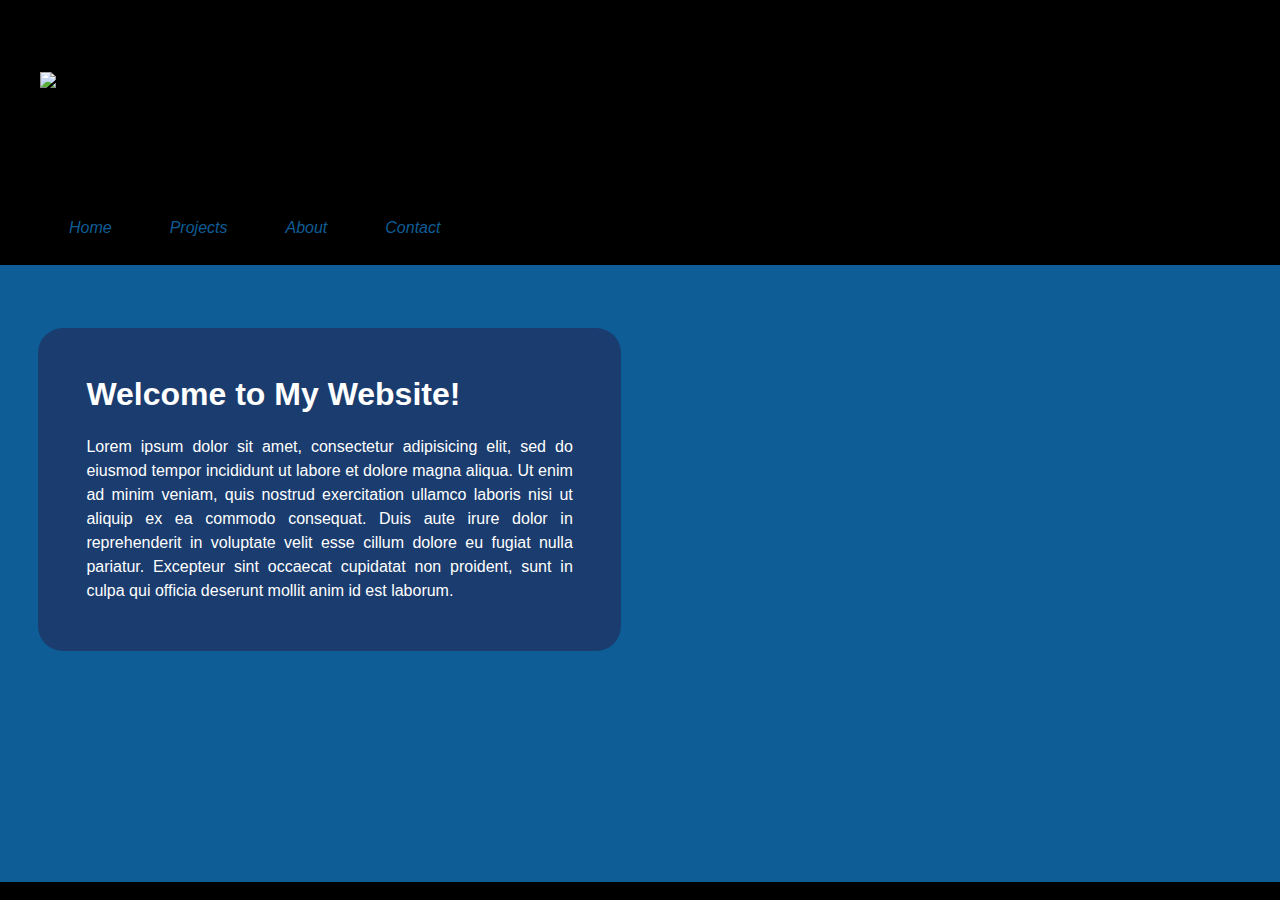
==== index.html @ a2acd7cb "Add files via upload" ====
<!DOCTYPE html>
<html>
<head>
	<title>My Webpage</title>

	<link rel="shortcut icon"  href="imgs/logo_FSk_icon.ico">
	<link rel="stylesheet" href="stylesheet.css">
</head>


<body>

	<div id="LogoDiv">
		<img id="Logo" src="imgs/Logo3.png">
	</div>

	<div id="Navbar">
		<ul>
			<li><a href="index.html">Home</a></li>
			<li><a href="Projects.html">Projects</a></li>
			<li><a href="About.html">About</a></li>
			<li><a href="Contact.html">Contact</a></li>
		</ul>
	</div>

	<div id="MainDiv">

		<div class="Columns">
			<div class="textDiv">

				<h1>Welcome to My Website!</h1>

				<p>Lorem ipsum dolor sit amet, consectetur adipisicing elit, sed do eiusmod
				tempor incididunt ut labore et dolore magna aliqua. Ut enim ad minim veniam,
				quis nostrud exercitation ullamco laboris nisi ut aliquip ex ea commodo
				consequat. Duis aute irure dolor in reprehenderit in voluptate velit esse
				cillum dolore eu fugiat nulla pariatur. Excepteur sint occaecat cupidatat non
				proident, sunt in culpa qui officia deserunt mollit anim id est laborum.</p>


			</div>
			
		</div>

		<div class="Columns">
		</div>

	</div>



</body>
</html>
---- stylesheet.css ----
body {
	max-width: 100%;
	font-family: Arial, Helvetica, sans-serif;
	margin: 0px;

	background: black;
}

a{
	text-decoration: none;
}

a:link{
	color: #0E5D96;
}

a:visited{
	color: #0E5D96;
}

img{
	width: 100%;
	display: block

}
video{
	width: 100%;
	display: none;
}

p{
	text-align: justify;

	line-height: 1.5;
}

.textDiv{
	margin: 48px;

	color: white;
}

.imgDiv{
	margin: 7%;
	width: 86%; 

	background: white;
}

#LogoDiv{

	height: 190px;
	width: 100%;
	margin-top: -1px;
	padding-top: 1px; 

	background-color: black;
}

#Logo{
	width: auto;

	margin-left: 40px;
	margin-top: 72px; 
}

#Navbar{
	height: 75px;
	width: 100%;

	background-color: black;
	color: white;


}

#MainDiv{
	min-height: 536.396px;
	width: 100%;
	overflow-y: hidden;
	padding-bottom: 6.29%;

	background: #0E5D96;


}

.Columns{
	height: auto;
	width: 45.5%;

	float: left;

	background-color: #1A3C6E;


    margin-left: 3%;
    margin-top: 4.943%;

    border-radius: 25px;

}

#Grid{
	height: inherit;
	width: inherit;

	padding-top: 1px;
	margin-top: -1px;
}


.Cell{
	width: 20%;

	margin-top: 4%;
	margin-left: 4%;

	float: left;
}

.Cell .ProjectIcon:hover{
	border-radius: 25px;

    filter: brightness(.5);

	transition: .2s;

	overflow: hidden;
}

.Caption{
	margin: 0;

	padding: 8px;

	background: #1A3C6E;

	text-align: center;

	color: white;
}

.ProjectIcon {
	background: white;
	transition: .2s;
}

#ResumeIcon{
	background: none;
	transition: .2s;
}

#ResumeCell #ResumeIcon:hover{
	border-radius: 25px;

    filter: brightness(.5);

	transition: .2s;

	overflow: hidden;

}

#Disclaimer{
	opacity: .5;

	position: relative;
	top: -163px;

	height: 0px
}

ul{
	height: inherit;
	list-style: none;

	margin: 0;
	padding-left: 40px;

	font-style: italic;

}

li{
	padding-top: 29px;


	display: inline-block;
	float: left;

}

li a{
	padding: 29px;
	width: inherit;

	border-radius: 10px 10px 0 0; 

	text-decoration: none;

	transition: 1s;

}


li :hover{
	background-color: #1A3C6E;
	color: white;

	transition: 0.2s;
}
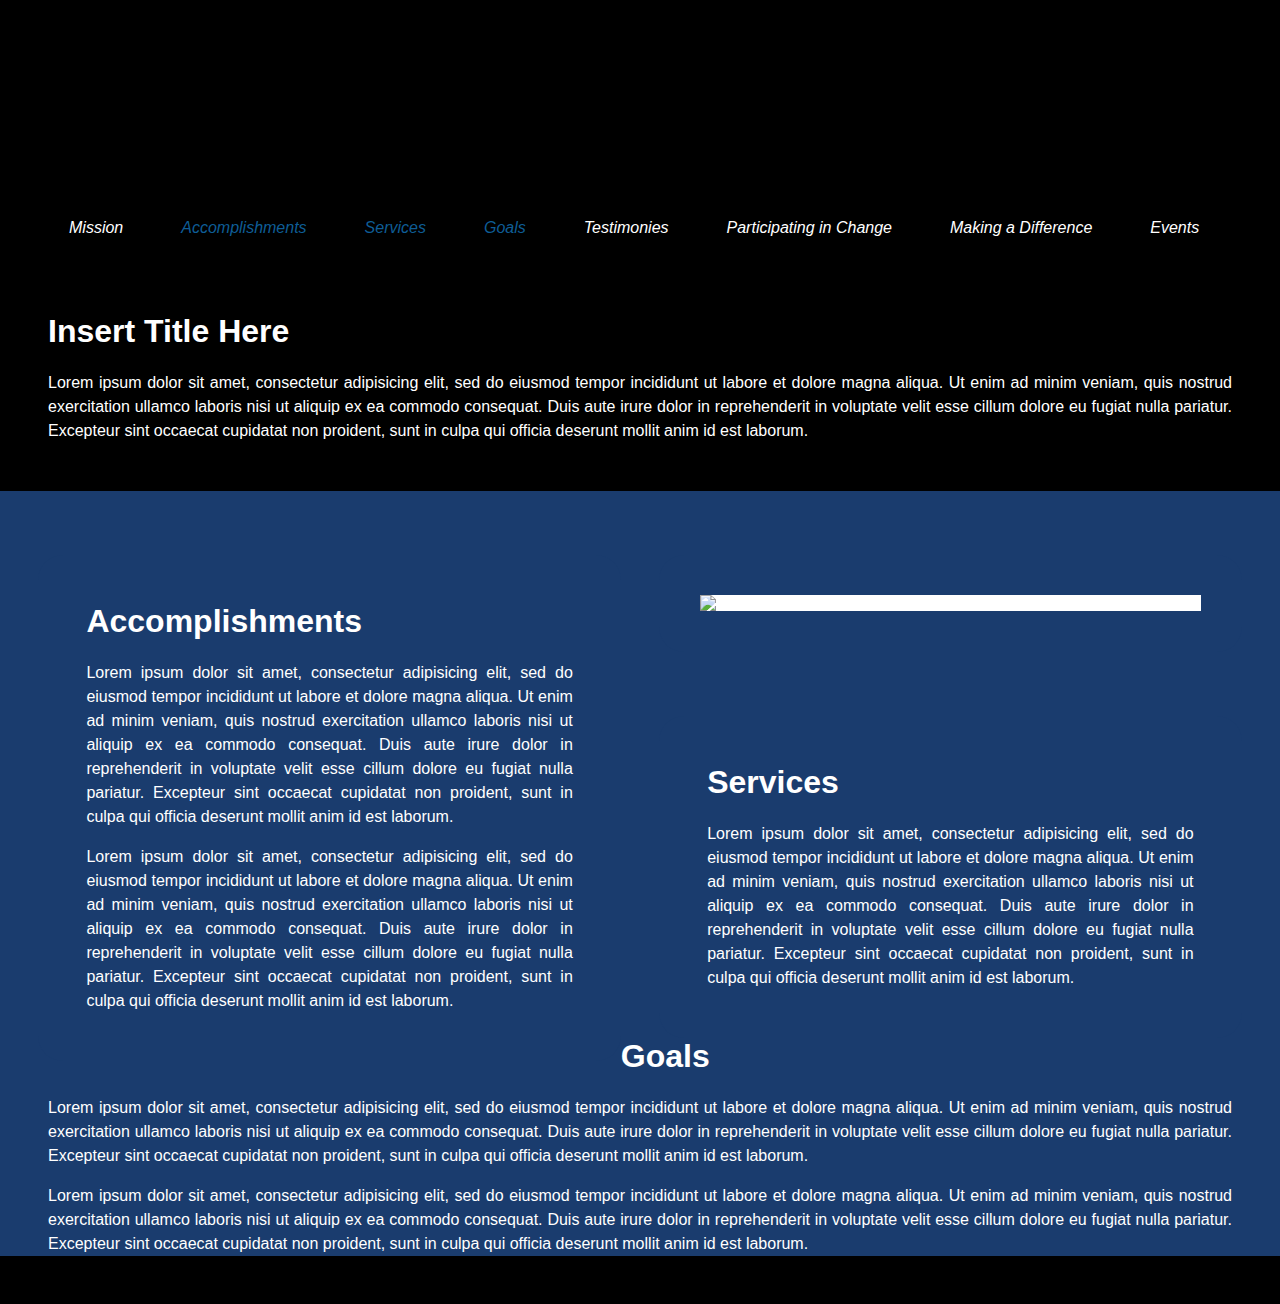
==== commit a0ae77b7: "Add files via upload" ====
--- a/index.html
+++ b/index.html
@@ -1,53 +1,108 @@
-<!DOCTYPE html>
-<html>
-<head>
-	<title>My Webpage</title>
-
-	<link rel="shortcut icon"  href="imgs/logo_FSk_icon.ico">
-	<link rel="stylesheet" href="stylesheet.css">
-</head>
-
-
-<body>
-
-	<div id="LogoDiv">
-		<img id="Logo" src="imgs/Logo3.png">
-	</div>
-
-	<div id="Navbar">
-		<ul>
-			<li><a href="index.html">Home</a></li>
-			<li><a href="Projects.html">Projects</a></li>
-			<li><a href="About.html">About</a></li>
-			<li><a href="Contact.html">Contact</a></li>
-		</ul>
-	</div>
-
-	<div id="MainDiv">
-
-		<div class="Columns">
-			<div class="textDiv">
-
-				<h1>Welcome to My Website!</h1>
-
-				<p>Lorem ipsum dolor sit amet, consectetur adipisicing elit, sed do eiusmod
-				tempor incididunt ut labore et dolore magna aliqua. Ut enim ad minim veniam,
-				quis nostrud exercitation ullamco laboris nisi ut aliquip ex ea commodo
-				consequat. Duis aute irure dolor in reprehenderit in voluptate velit esse
-				cillum dolore eu fugiat nulla pariatur. Excepteur sint occaecat cupidatat non
-				proident, sunt in culpa qui officia deserunt mollit anim id est laborum.</p>
-
-
-			</div>
-			
-		</div>
-
-		<div class="Columns">
-		</div>
-
-	</div>
-
-
-
-</body>
+<!DOCTYPE html>
+<html>
+<head>
+	<title>Lorna Speaks</title>
+
+	<link rel="stylesheet" href="stylesheet.css">
+</head>
+<body>
+
+	<div id="LogoDiv">
+		
+	</div>
+	<div id="Navbar">
+		<ul>
+			<li><a>Mission</a></li>
+			<li><a href="#Accomplishments">Accomplishments</a></li>
+			<li><a href="#Services">Services</a></li>
+			<li><a href="#Goals">Goals</a></li>
+			<li><a>Testimonies</a></li>
+			<li><a>Participating in Change</a></li>
+			<li><a>Making a Difference</a></li>
+			<li><a>Events</a></li>
+		</ul>
+	</div>
+	<div class="MainDiv">
+		<div class="textDiv">
+			<h1>Insert Title Here</h1>
+			<p>Lorem ipsum dolor sit amet, consectetur adipisicing elit, sed do eiusmod
+			tempor incididunt ut labore et dolore magna aliqua. Ut enim ad minim veniam,
+			quis nostrud exercitation ullamco laboris nisi ut aliquip ex ea commodo
+			consequat. Duis aute irure dolor in reprehenderit in voluptate velit esse
+			cillum dolore eu fugiat nulla pariatur. Excepteur sint occaecat cupidatat non
+			proident, sunt in culpa qui officia deserunt mollit anim id est laborum.</p>
+		</div>
+
+		<div class="MainDiv" id="Accomplishments" style="background-color: skyblue; padding: 0px;">
+			<div class="Columns">
+				<div class="textDiv">
+				<h1>Accomplishments</h1>
+				<p>Lorem ipsum dolor sit amet, consectetur adipisicing elit, sed do eiusmod
+				tempor incididunt ut labore et dolore magna aliqua. Ut enim ad minim veniam,
+				quis nostrud exercitation ullamco laboris nisi ut aliquip ex ea commodo
+				consequat. Duis aute irure dolor in reprehenderit in voluptate velit esse
+				cillum dolore eu fugiat nulla pariatur. Excepteur sint occaecat cupidatat non
+				proident, sunt in culpa qui officia deserunt mollit anim id est laborum.</p>
+
+				<p>Lorem ipsum dolor sit amet, consectetur adipisicing elit, sed do eiusmod
+				tempor incididunt ut labore et dolore magna aliqua. Ut enim ad minim veniam,
+				quis nostrud exercitation ullamco laboris nisi ut aliquip ex ea commodo
+				consequat. Duis aute irure dolor in reprehenderit in voluptate velit esse
+				cillum dolore eu fugiat nulla pariatur. Excepteur sint occaecat cupidatat non
+				proident, sunt in culpa qui officia deserunt mollit anim id est laborum.</p>
+				</div>
+			
+			</div>
+
+		<div class="Columns">
+			<div class="imgDiv">
+				<img src="imgs/sample img.png">
+			</div>
+			
+		</div>
+		</div>
+
+		<div class="MainDiv" id="Services">
+			<div class="Columns">
+				<div class="textDiv">
+					<h1>Services</h1>
+					<p>Lorem ipsum dolor sit amet, consectetur adipisicing elit, sed do eiusmod
+					tempor incididunt ut labore et dolore magna aliqua. Ut enim ad minim veniam,
+					quis nostrud exercitation ullamco laboris nisi ut aliquip ex ea commodo
+					consequat. Duis aute irure dolor in reprehenderit in voluptate velit esse
+					cillum dolore eu fugiat nulla pariatur. Excepteur sint occaecat cupidatat non
+					proident, sunt in culpa qui officia deserunt mollit anim id est laborum.</p>
+				</div>
+			</div>
+		</div>
+
+		<div class="MainDiv" id="Goals" style="background-color:  #1A3C6E; color: white;">
+			<div class="textDiv">
+				<h1>Goals</h1>
+				<p>Lorem ipsum dolor sit amet, consectetur adipisicing elit, sed do eiusmod
+				tempor incididunt ut labore et dolore magna aliqua. Ut enim ad minim veniam,
+				quis nostrud exercitation ullamco laboris nisi ut aliquip ex ea commodo
+				consequat. Duis aute irure dolor in reprehenderit in voluptate velit esse
+				cillum dolore eu fugiat nulla pariatur. Excepteur sint occaecat cupidatat non
+				proident, sunt in culpa qui officia deserunt mollit anim id est laborum.</p>
+
+				<p>Lorem ipsum dolor sit amet, consectetur adipisicing elit, sed do eiusmod
+				tempor incididunt ut labore et dolore magna aliqua. Ut enim ad minim veniam,
+				quis nostrud exercitation ullamco laboris nisi ut aliquip ex ea commodo
+				consequat. Duis aute irure dolor in reprehenderit in voluptate velit esse
+				cillum dolore eu fugiat nulla pariatur. Excepteur sint occaecat cupidatat non
+				proident, sunt in culpa qui officia deserunt mollit anim id est laborum.</p>
+			</div>
+		</div>
+
+		<div class="MainDiv" id="Testimonies">
+			<div class="textDiv"></div>
+		</div>
+
+		<div class="MainDiv" id=""></div>
+	</div>
+
+	
+
+</body>
 </html>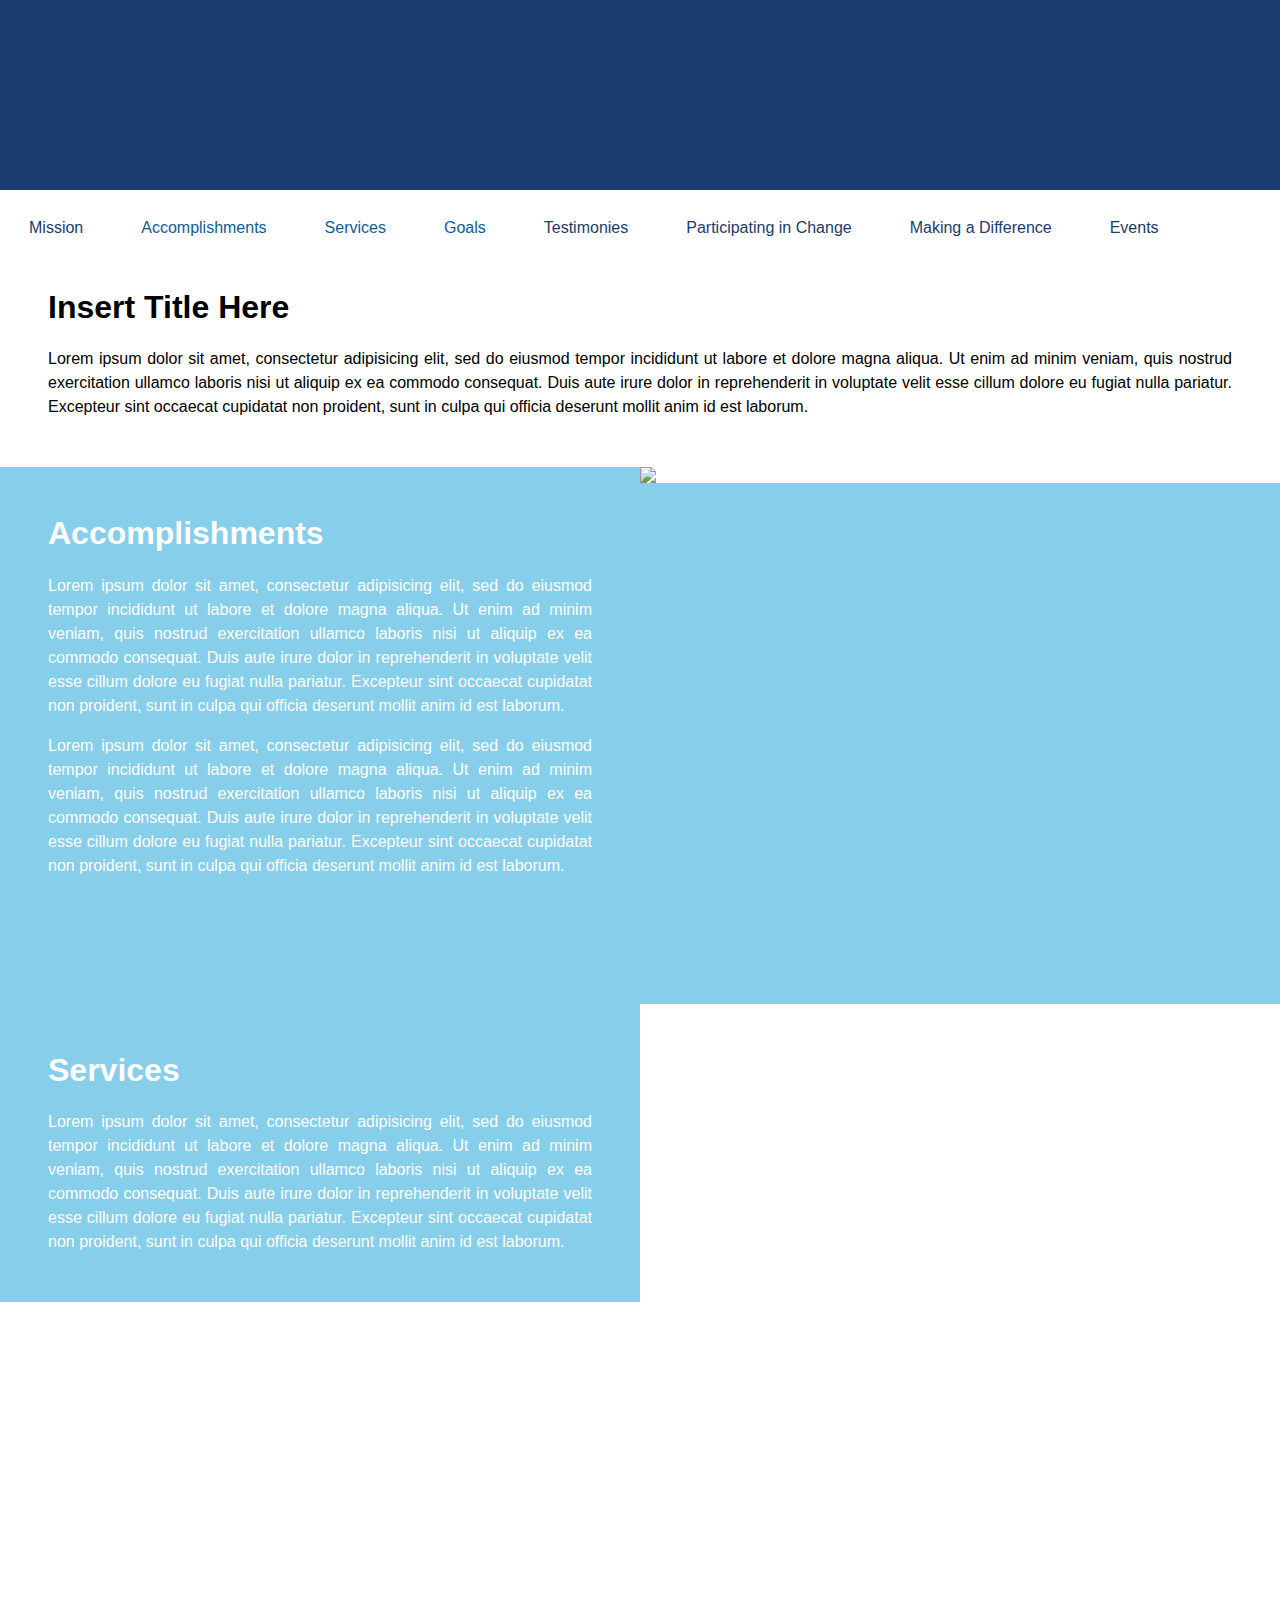
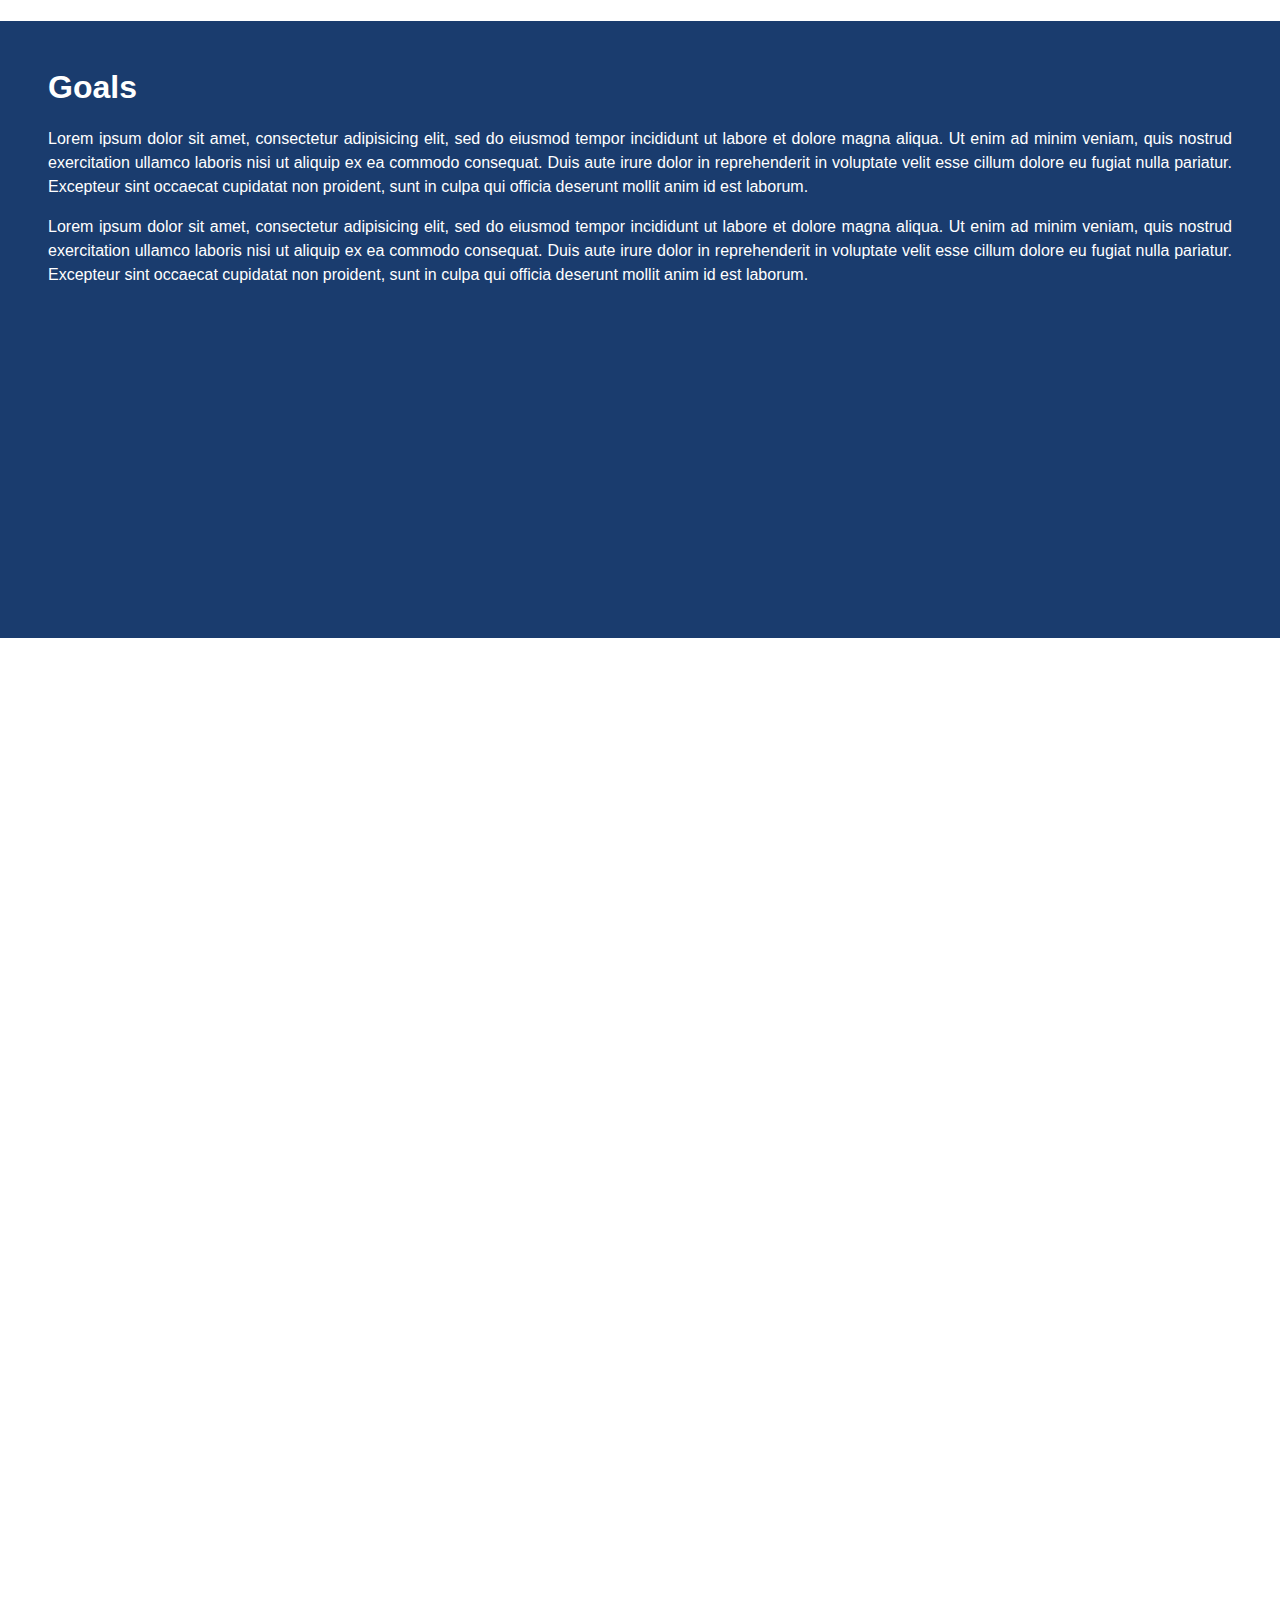
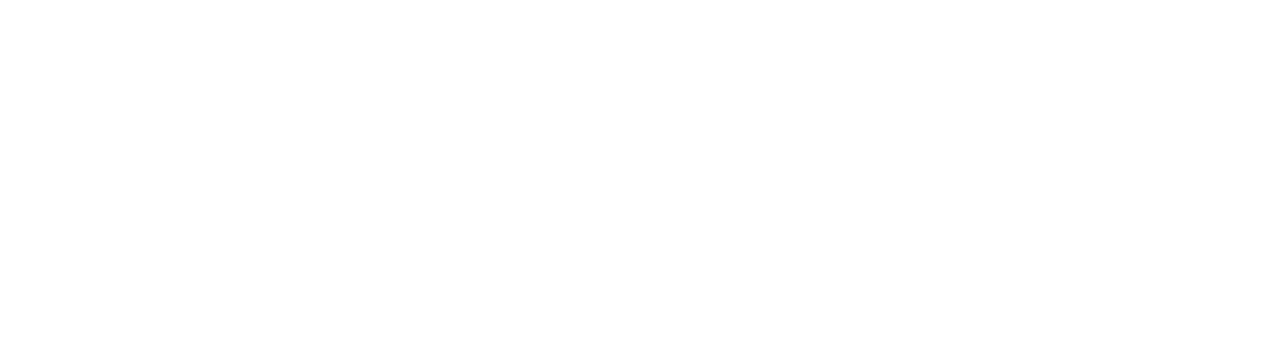
==== commit 30bfc3f0: "Update index.html" ====
--- a/index.html
+++ b/index.html
@@ -56,7 +56,7 @@
 
 		<div class="Columns">
 			<div class="imgDiv">
-				<img src="imgs/sample img.png">
+				<img src="sample img.png">
 			</div>
 			
 		</div>
@@ -105,4 +105,4 @@
 	
 
 </body>
-</html>+</html>
--- a/stylesheet.css
+++ b/stylesheet.css
@@ -1,213 +1,154 @@
-
-body {
-	max-width: 100%;
-	font-family: Arial, Helvetica, sans-serif;
-	margin: 0px;
-
-	background: black;
-}
-
-a{
-	text-decoration: none;
-}
-
-a:link{
-	color: #0E5D96;
-}
-
-a:visited{
-	color: #0E5D96;
-}
-
-img{
-	width: 100%;
-	display: block
-
-}
-video{
-	width: 100%;
-	display: none;
-}
-
-p{
-	text-align: justify;
-
-	line-height: 1.5;
-}
-
-.textDiv{
-	margin: 48px;
-
-	color: white;
-}
-
-.imgDiv{
-	margin: 7%;
-	width: 86%; 
-
-	background: white;
-}
-
-#LogoDiv{
-
-	height: 190px;
-	width: 100%;
-	margin-top: -1px;
-	padding-top: 1px; 
-
-	background-color: black;
-}
-
-#Logo{
-	width: auto;
-
-	margin-left: 40px;
-	margin-top: 72px; 
-}
-
-#Navbar{
-	height: 75px;
-	width: 100%;
-
-	background-color: black;
-	color: white;
-
-
-}
-
-#MainDiv{
-	min-height: 536.396px;
-	width: 100%;
-	overflow-y: hidden;
-	padding-bottom: 6.29%;
-
-	background: #0E5D96;
-
-
-}
-
-.Columns{
-	height: auto;
-	width: 45.5%;
-
-	float: left;
-
-	background-color: #1A3C6E;
-
-
-    margin-left: 3%;
-    margin-top: 4.943%;
-
-    border-radius: 25px;
-
-}
-
-#Grid{
-	height: inherit;
-	width: inherit;
-
-	padding-top: 1px;
-	margin-top: -1px;
-}
-
-
-.Cell{
-	width: 20%;
-
-	margin-top: 4%;
-	margin-left: 4%;
-
-	float: left;
-}
-
-.Cell .ProjectIcon:hover{
-	border-radius: 25px;
-
-    filter: brightness(.5);
-
-	transition: .2s;
-
-	overflow: hidden;
-}
-
-.Caption{
-	margin: 0;
-
-	padding: 8px;
-
-	background: #1A3C6E;
-
-	text-align: center;
-
-	color: white;
-}
-
-.ProjectIcon {
-	background: white;
-	transition: .2s;
-}
-
-#ResumeIcon{
-	background: none;
-	transition: .2s;
-}
-
-#ResumeCell #ResumeIcon:hover{
-	border-radius: 25px;
-
-    filter: brightness(.5);
-
-	transition: .2s;
-
-	overflow: hidden;
-
-}
-
-#Disclaimer{
-	opacity: .5;
-
-	position: relative;
-	top: -163px;
-
-	height: 0px
-}
-
-ul{
-	height: inherit;
-	list-style: none;
-
-	margin: 0;
-	padding-left: 40px;
-
-	font-style: italic;
-
-}
-
-li{
-	padding-top: 29px;
-
-
-	display: inline-block;
-	float: left;
-
-}
-
-li a{
-	padding: 29px;
-	width: inherit;
-
-	border-radius: 10px 10px 0 0; 
-
-	text-decoration: none;
-
-	transition: 1s;
-
-}
-
-
-li :hover{
-	background-color: #1A3C6E;
-	color: white;
-
-	transition: 0.2s;
+html{
+	scroll-behavior: smooth;
+}
+
+body {
+	max-width: 100%;
+	font-family: Muli, sans-serif;
+	margin: 0px;
+
+}
+
+.textDiv{
+	margin: 48px;
+
+/*	color: skyblue;*/
+}
+
+.imgDiv{
+/*	margin: 7%;*/
+	width: 100%; 
+
+	background: white;
+}
+
+img{
+	width: 100%;
+	display: block
+}
+
+h1{
+	font-family: Muli, sans-serif;
+}
+
+p{
+	font-family: quicksand, sans-serif;
+
+	text-align: justify;
+	line-height: 1.5;
+}
+
+a{
+	text-decoration: none;
+}
+
+a:link{
+	color: #0E5D96;
+}
+
+a:visited{
+	color: #1A3C6E;
+}
+
+ul{
+	height: inherit;
+	list-style: none;
+
+	margin: 0;
+	padding-left: 40px;
+
+/*	font-style: italic;*/
+
+}
+
+li{
+/*	padding-top: 29px;*/
+
+
+	display: inline-block;
+	float: left;
+
+}
+
+li a{
+	padding: 29px;
+	width: inherit;
+
+	border-radius: 10px 10px 0 0; 
+
+	text-decoration: none;
+
+	transition: 1s;
+
+}
+
+
+li :hover{
+/*	background-color: #1A3C6E;*/
+	color: skyblue;
+
+	transition: 0.2s;
+}
+
+#LogoDiv{
+
+	height: 190px;
+	width: 100%;
+	margin-top: -1px;
+	padding-top: 1px;
+
+	background-color: #1A3C6E; 
+/*	background-color: red;*/
+
+}
+
+#Navbar{
+	list-style: none;
+	display: inline-block;
+	width: 100%;
+	padding: 0px;
+	margin: 0px;
+	color: #1A3C6E;
+
+}
+
+ul{
+	list-style: inherit;
+	display: inline-block;
+	float: left;
+
+	padding: inherit;
+	margin: inherit;
+}
+
+li{
+	display: inherit;
+	float: inherit;
+
+	padding-top: 29px;
+}
+
+.MainDiv{
+	min-height: 536.396px;
+	width: 100%;
+	overflow-y: hidden;
+	padding-bottom: 6.29%;
+
+}
+
+.Columns{
+	height: auto;
+	width: 50%;
+
+	float: left;
+
+	background-color: skyblue;
+	color: white;
+
+
+/*    margin-left: 3%;
+    margin-top: 4.943%;
+
+    border-radius: 25px;*/
+
 }